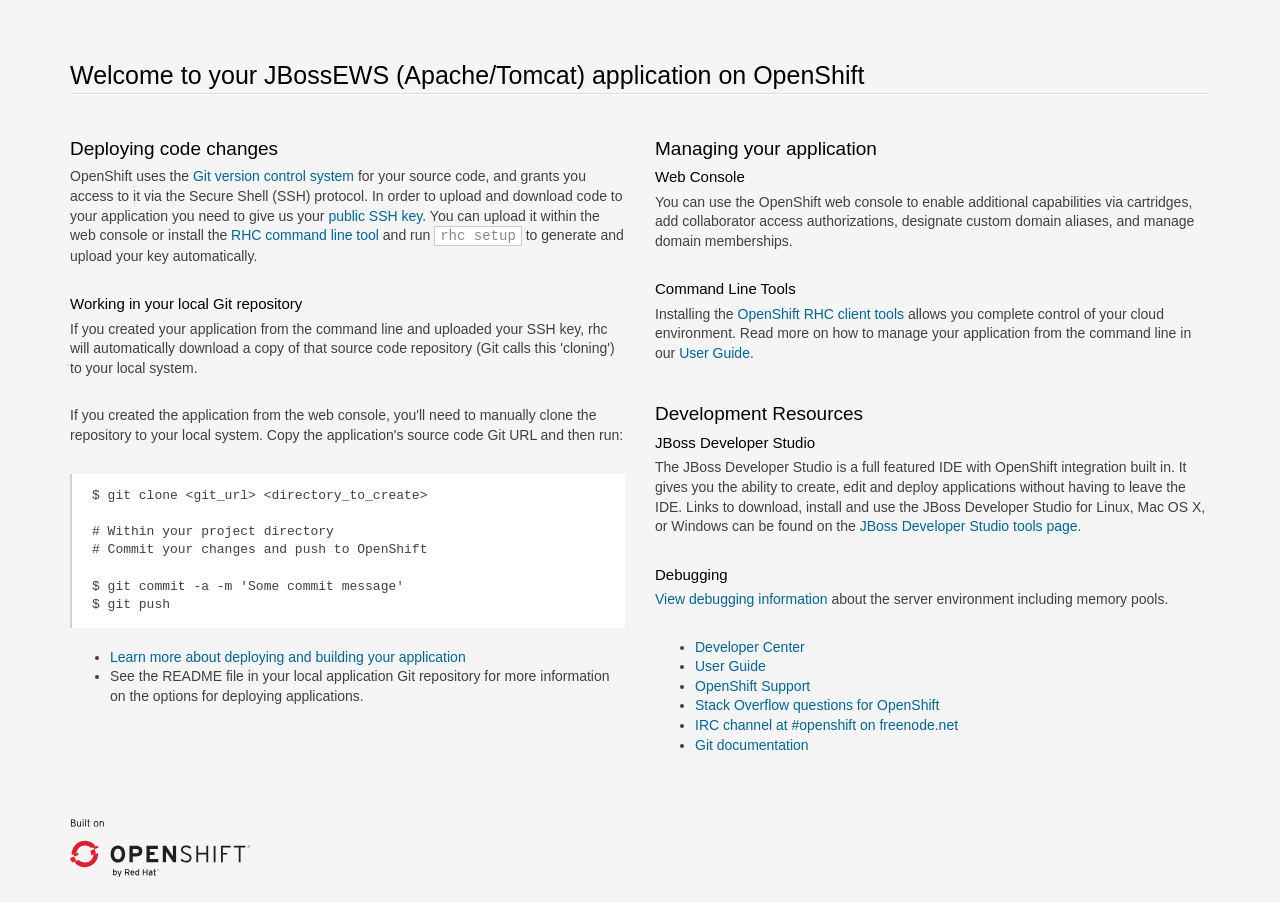
==== src/main/webapp/index.html @ b808d2cb "Inicio" ====
<!doctype html>
<html lang="en">
<head>
  <meta charset="utf-8">
  <meta http-equiv="X-UA-Compatible" content="IE=edge,chrome=1">
  <title>Welcome to OpenShift</title>
  
<style>

/*!
 * Bootstrap v3.0.0
 *
 * Copyright 2013 Twitter, Inc
 * Licensed under the Apache License v2.0
 * http://www.apache.org/licenses/LICENSE-2.0
 *
 * Designed and built with all the love in the world @twitter by @mdo and @fat.
 */

  .logo {
    background-size: cover;
    height: 58px;
    width: 180px;
    margin-top: 6px;
    background-image: url([data-uri]);
  }
.logo a {
  display: block;
  width: 100%;
  height: 100%;
}
*, *:before, *:after {
    -moz-box-sizing: border-box;
    box-sizing: border-box;
}
aside,
footer,
header,
hgroup,
section{
  display: block;
}
body {
  color: #404040;
  font-family: "Helvetica Neue",Helvetica,"Liberation Sans",Arial,sans-serif;
  font-size: 14px;
  line-height: 1.4;
}

html {
  font-family: sans-serif;
  -ms-text-size-adjust: 100%;
  -webkit-text-size-adjust: 100%;
}
ul {
    margin-top: 0;
}
.container {
  margin-right: auto;
  margin-left: auto;
  padding-left: 15px;
  padding-right: 15px;
}
.container:before,
.container:after {
  content: " ";
  /* 1 */

  display: table;
  /* 2 */

}
.container:after {
  clear: both;
}
.row {
  margin-left: -15px;
  margin-right: -15px;
}
.row:before,
.row:after {
  content: " ";
  /* 1 */

  display: table;
  /* 2 */

}
.row:after {
  clear: both;
}
.col-sm-6, .col-md-6, .col-xs-12 {
  position: relative;
  min-height: 1px;
  padding-left: 15px;
  padding-right: 15px;
}
.col-xs-12 {
  width: 100%;
}

@media (min-width: 768px) {
  .container {
    width: 750px;
  }
  .col-sm-6 {
    float: left;
  }
  .col-sm-6 {
    width: 50%;
  }
}

@media (min-width: 992px) {
  .container {
    width: 970px;
  }
  .col-md-6 {
    float: left;
  }
  .col-md-6 {
    width: 50%;
  }
}
@media (min-width: 1200px) {
  .container {
    width: 1170px;
  }
}

a {
  color: #069;
  text-decoration: none;
}
a:hover {
  color: #EA0011;
  text-decoration: underline;
}
hgroup {
  margin-top: 50px;
}
footer {
    margin: 50px 0 25px;
}
h1, h2, h3 {
  color: #000;
  line-height: 1.38em;
  margin: 1.5em 0 .3em;
}
h1 {
  font-size: 25px;
  font-weight: 300;
  border-bottom: 1px solid #fff;
  margin-bottom: .5em;
}
h1:after {
  content: "";
  display: block;
  width: 100%;
  height: 1px;
  background-color: #ddd;
}
h2 {
  font-size: 19px;
  font-weight: 400;
}
h3 {
  font-size: 15px;
  font-weight: 400;
  margin: 0 0 .3em;
}
p {
  margin: 0 0 2em;
}
p + h2 {
  margin-top: 2em;
}
html {
  background: #f5f5f5;
  height: 100%;
}
code {
  background-color: white;
  border: 1px solid #ccc;
  padding: 1px 5px;
  color: #888;
}
pre {
  display: block;
  padding: 13.333px 20px;
  margin: 0 0 20px;
  font-size: 13px;
  line-height: 1.4;
  background-color: #fff;
  border-left: 2px solid rgba(120,120,120,0.35);
  white-space: pre;
  white-space: pre-wrap;
  word-break: normal;
  word-wrap: break-word;
  overflow: auto;
  font-family: Menlo,Monaco,"Liberation Mono",Consolas,monospace !important;
}

</style>

</head>
<body>

<section class='container'>
          <hgroup>
            <h1>Welcome to your JBossEWS (Apache/Tomcat) application on OpenShift</h1>
          </hgroup>


        <div class="row">
          <section class='col-xs-12 col-sm-6 col-md-6'>
            <section>
              <h2>Deploying code changes</h2>
                <p>OpenShift uses the <a href="http://git-scm.com/">Git version control system</a> for your source code, and grants you access to it via the Secure Shell (SSH) protocol. In order to upload and download code to your application you need to give us your <a href="https://www.openshift.com/developers/remote-access">public SSH key</a>. You can upload it within the web console or install the <a href="https://www.openshift.com/developers/rhc-client-tools-install">RHC command line tool</a> and run <code>rhc setup</code> to generate and upload your key automatically.</p>

                <h3>Working in your local Git repository</h3>
                <p>If you created your application from the command line and uploaded your SSH key, rhc will automatically download a copy of that source code repository (Git calls this 'cloning') to your local system.</p>

                <p>If you created the application from the web console, you'll need to manually clone the repository to your local system. Copy the application's source code Git URL and then run:</p>

<pre>$ git clone &lt;git_url&gt; &lt;directory_to_create&gt;

# Within your project directory
# Commit your changes and push to OpenShift

$ git commit -a -m 'Some commit message'
$ git push</pre>


                  <ul>
                    <li><a href="https://www.openshift.com/developers/deploying-and-building-applications">Learn more about deploying and building your application</a></li>
                    <li>See the README file in your local application Git repository for more information on the options for deploying applications.</li>
                  </ul>

            </section>

          </section>
          <section class="col-xs-12 col-sm-6 col-md-6">

                <h2>Managing your application</h2>

                <h3>Web Console</h3>
                <p>You can use the OpenShift web console to enable additional capabilities via cartridges, add collaborator access authorizations, designate custom domain aliases, and manage domain memberships.</p>

                <h3>Command Line Tools</h3>
                <p>Installing the <a href="https://www.openshift.com/developers/rhc-client-tools-install">OpenShift RHC client tools</a> allows you complete control of your cloud environment. Read more on how to manage your application from the command line in our <a href="https://www.openshift.com/user-guide">User Guide</a>.
                </p>

                <h2>Development Resources</h2>
                  <h3>JBoss Developer Studio</h3>
                  <p>
                    The JBoss Developer Studio is a full featured IDE with OpenShift integration built in.
                    It gives you the ability to create, edit and deploy applications without having to
                    leave the IDE.  Links to download, install and use the JBoss Developer Studio for Linux,
                    Mac OS X, or Windows can be found on the
                    <a href="https://www.openshift.com/developers/tools">JBoss Developer Studio tools page.</a>
                  </p>
                  <h3>Debugging</h3>
                  <p><a href="snoop.jsp">View debugging information</a> about the server environment including memory pools.</p>
                  <ul>
                    <li><a href="https://www.openshift.com/developers">Developer Center</a></li>
                    <li><a href="https://www.openshift.com/user-guide">User Guide</a></li>
                    <li><a href="https://www.openshift.com/support">OpenShift Support</a></li>
                    <li><a href="http://stackoverflow.com/questions/tagged/openshift">Stack Overflow questions for OpenShift</a></li>
                    <li><a href="http://webchat.freenode.net/?randomnick=1&channels=openshift&uio=d4">IRC channel at #openshift on freenode.net</a></li>
                    <li><a href="http://git-scm.com/documentation">Git documentation</a></li>
                  </ul>

          </section>
        </div>

        <footer>
          <div class="logo"><a href="https://www.openshift.com/"></a></div>
        </footer>
</section>
</body>
</html>
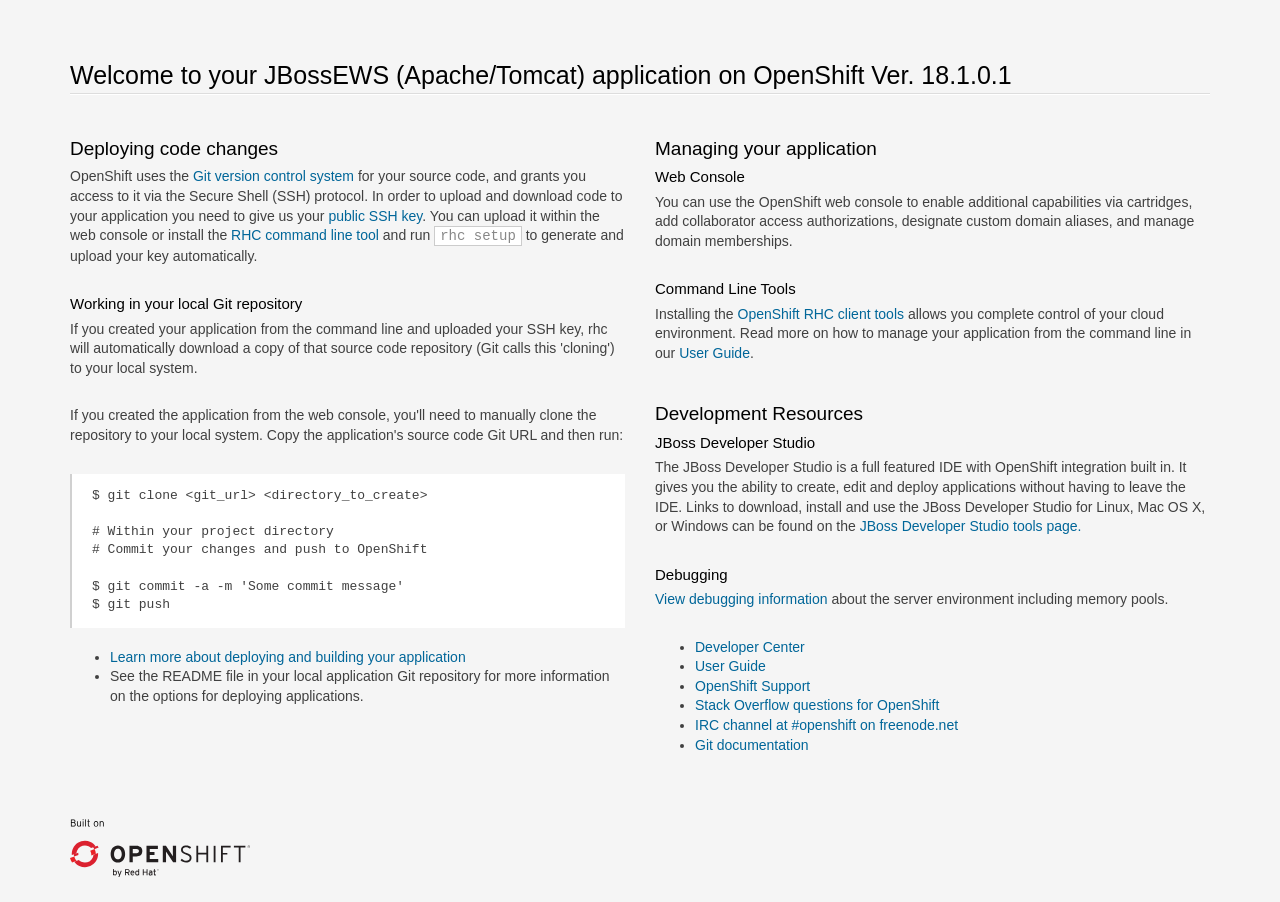
==== commit d8e0dd0a: "Actualizacion configuracion de base de datos." ====
--- a/src/main/webapp/index.html
+++ b/src/main/webapp/index.html
@@ -208,7 +208,7 @@
 
 <section class='container'>
           <hgroup>
-            <h1>Welcome to your JBossEWS (Apache/Tomcat) application on OpenShift</h1>
+            <h1>Welcome to your JBossEWS (Apache/Tomcat) application on OpenShift Ver. 18.1.0.1</h1>
           </hgroup>
 
 
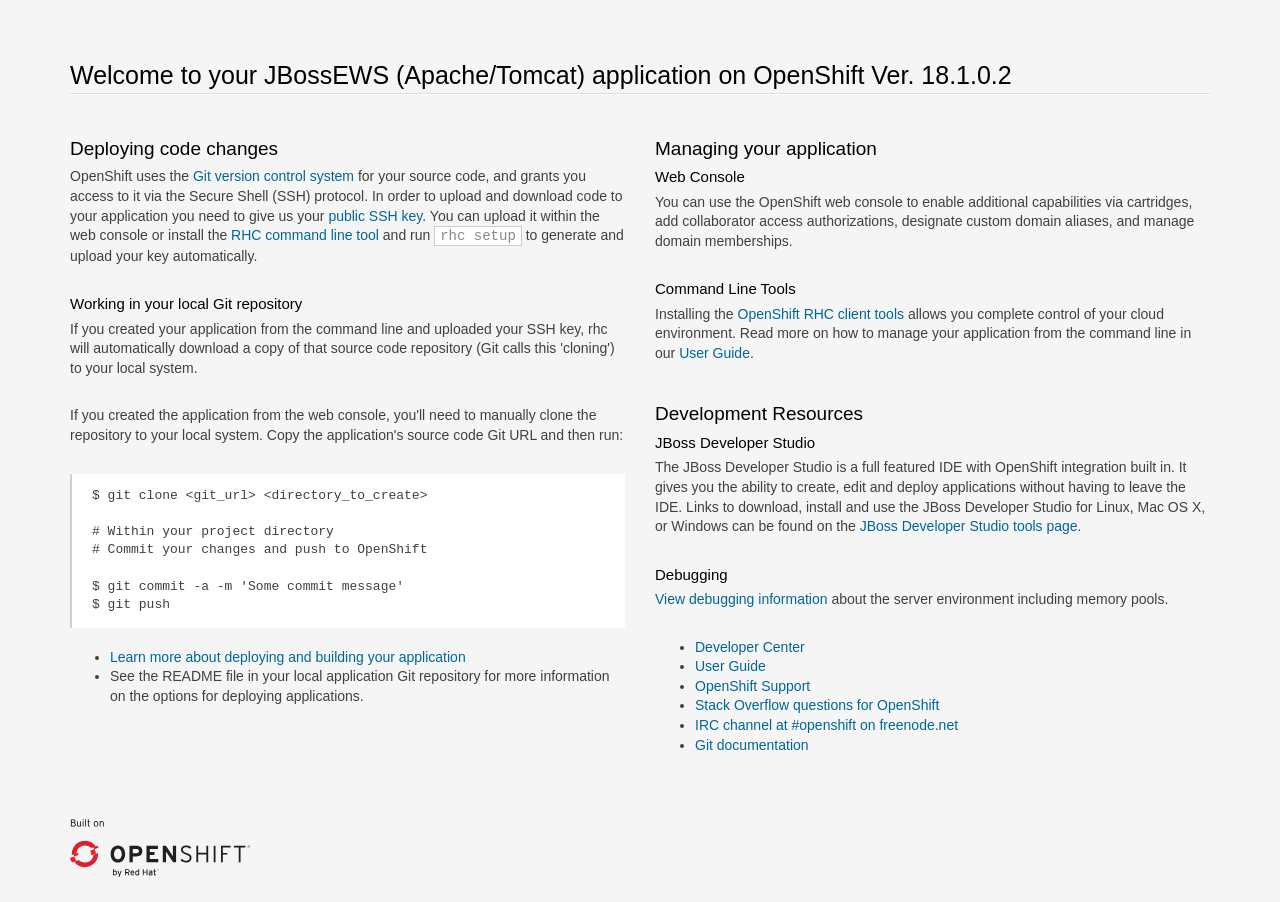
==== commit da4df9c6: "Se elimina label ciudad, se corrije label grupos." ====
--- a/src/main/webapp/index.html
+++ b/src/main/webapp/index.html
@@ -208,7 +208,7 @@
 
 <section class='container'>
           <hgroup>
-            <h1>Welcome to your JBossEWS (Apache/Tomcat) application on OpenShift Ver. 18.1.0.1</h1>
+            <h1>Welcome to your JBossEWS (Apache/Tomcat) application on OpenShift Ver. 18.1.0.2</h1>
           </hgroup>
 
 
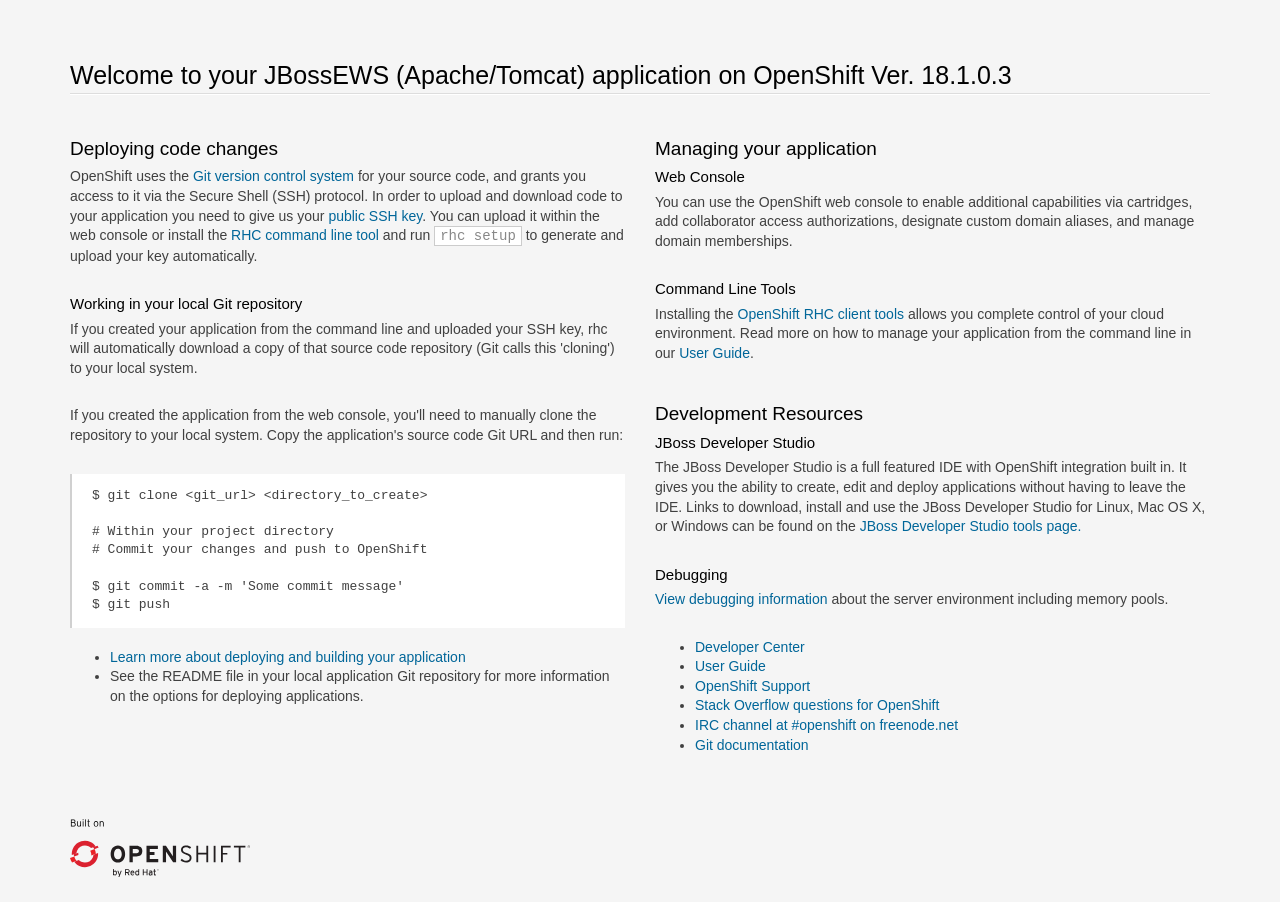
==== commit 7e3d2835: "Servicio correo." ====
--- a/src/main/webapp/index.html
+++ b/src/main/webapp/index.html
@@ -208,7 +208,7 @@
 
 <section class='container'>
           <hgroup>
-            <h1>Welcome to your JBossEWS (Apache/Tomcat) application on OpenShift Ver. 18.1.0.2</h1>
+            <h1>Welcome to your JBossEWS (Apache/Tomcat) application on OpenShift Ver. 18.1.0.3</h1>
           </hgroup>
 
 
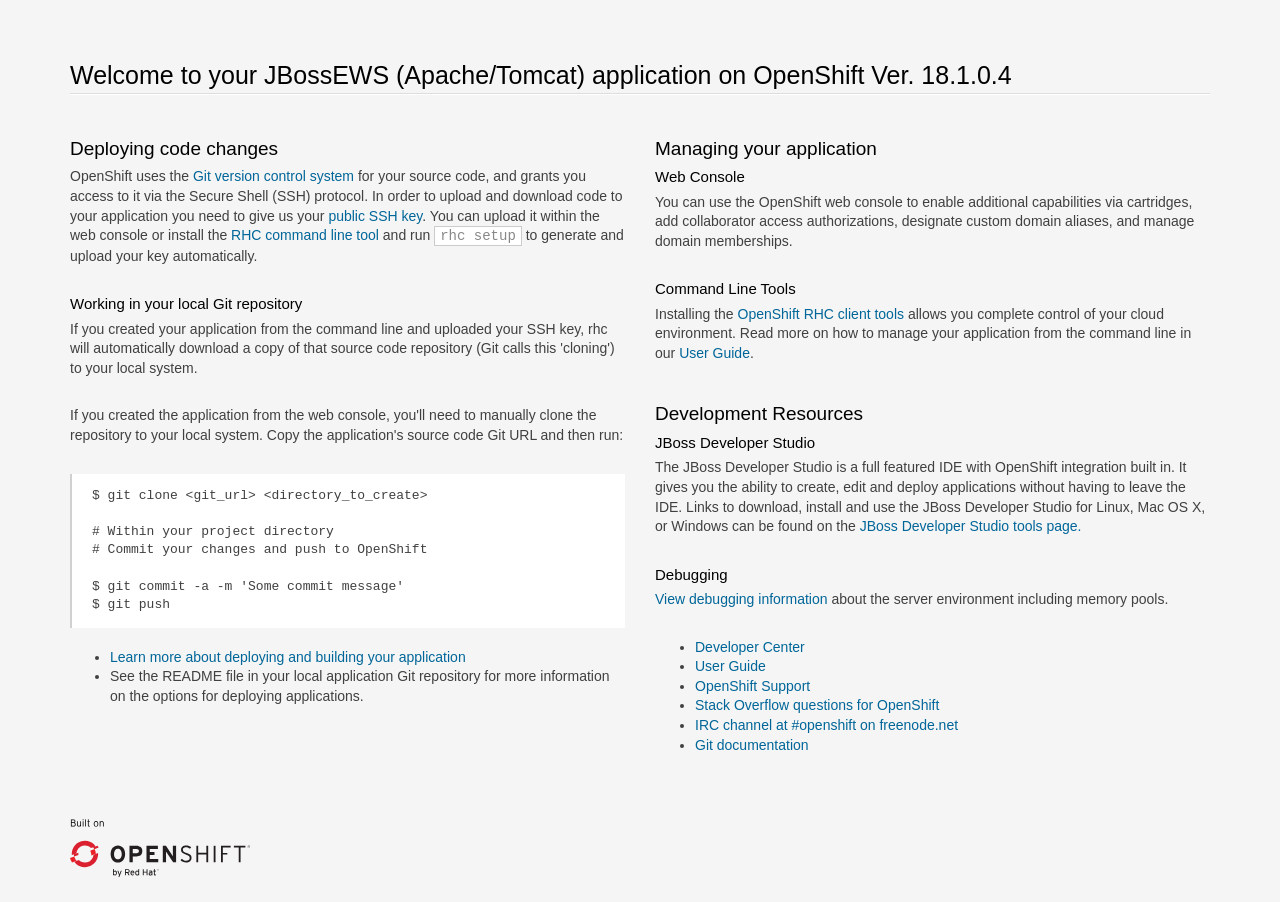
==== commit 91ad5d74: "delete function correoAsunto" ====
--- a/src/main/webapp/index.html
+++ b/src/main/webapp/index.html
@@ -208,7 +208,7 @@
 
 <section class='container'>
           <hgroup>
-            <h1>Welcome to your JBossEWS (Apache/Tomcat) application on OpenShift Ver. 18.1.0.3</h1>
+            <h1>Welcome to your JBossEWS (Apache/Tomcat) application on OpenShift Ver. 18.1.0.4</h1>
           </hgroup>
 
 
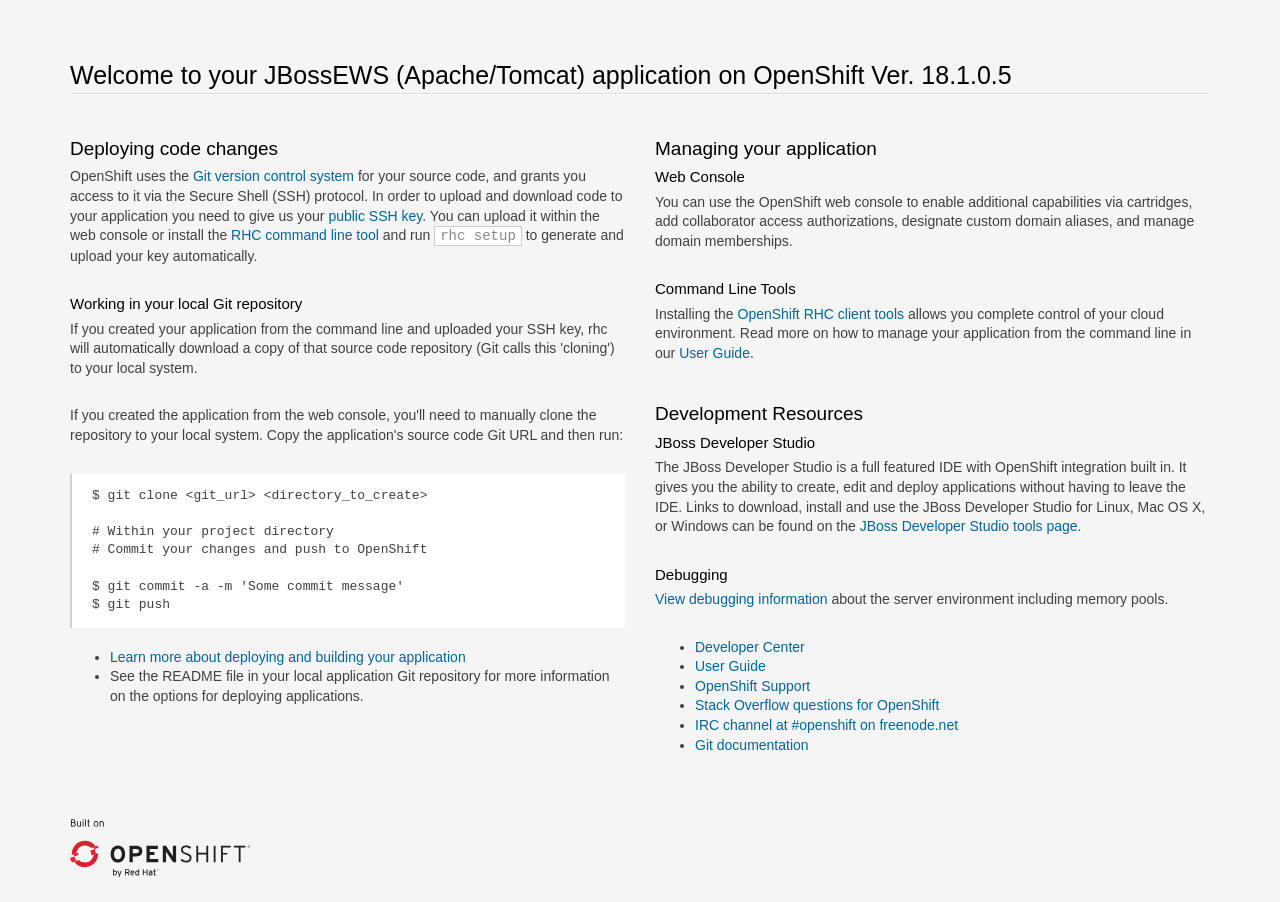
==== commit d9729f5e: "servicio actualizar datos usuario." ====
--- a/src/main/webapp/index.html
+++ b/src/main/webapp/index.html
@@ -208,7 +208,7 @@
 
 <section class='container'>
           <hgroup>
-            <h1>Welcome to your JBossEWS (Apache/Tomcat) application on OpenShift Ver. 18.1.0.4</h1>
+            <h1>Welcome to your JBossEWS (Apache/Tomcat) application on OpenShift Ver. 18.1.0.5</h1>
           </hgroup>
 
 
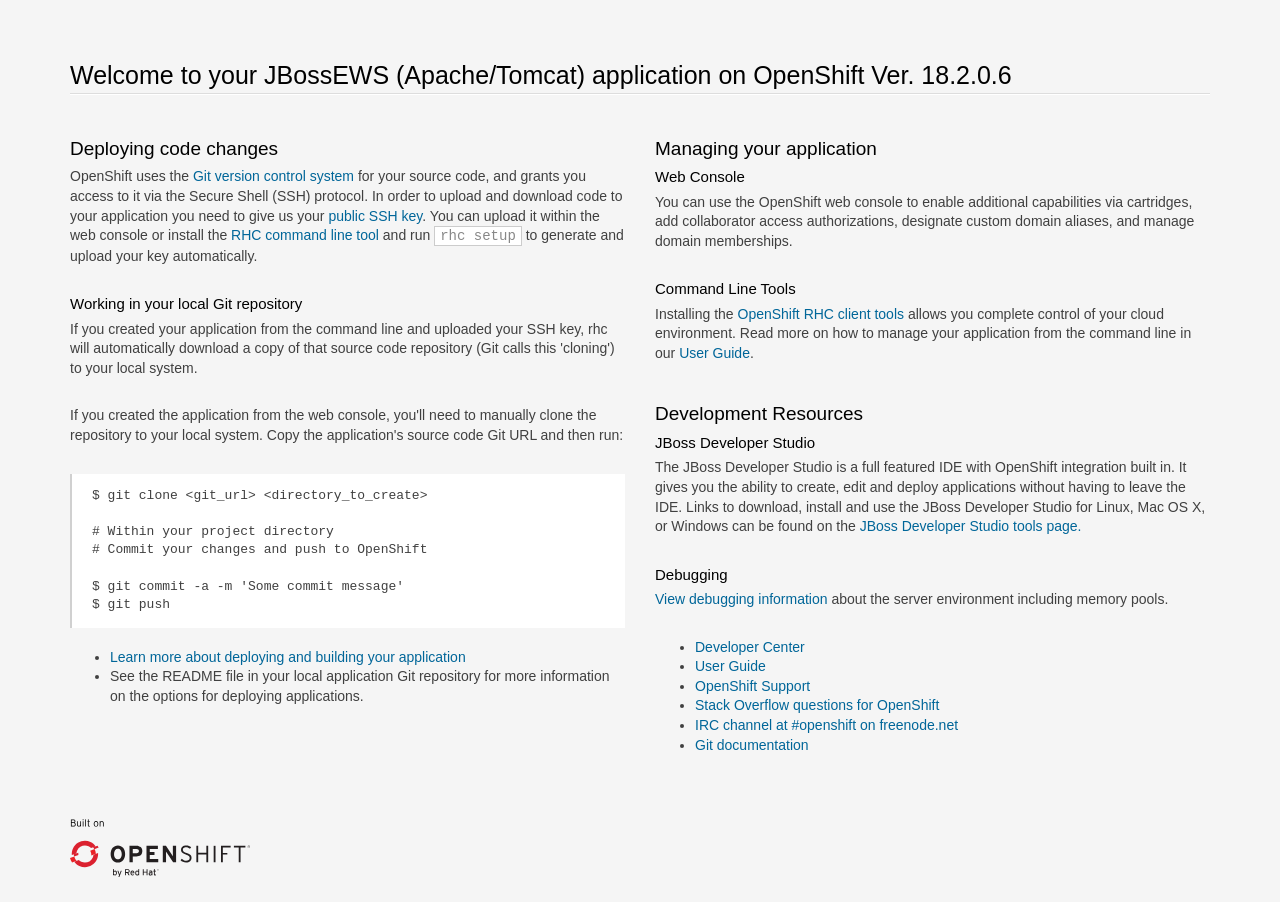
==== commit 59136d51: "Sistesa temporal" ====
--- a/src/main/webapp/index.html
+++ b/src/main/webapp/index.html
@@ -208,7 +208,7 @@
 
 <section class='container'>
           <hgroup>
-            <h1>Welcome to your JBossEWS (Apache/Tomcat) application on OpenShift Ver. 18.1.0.5</h1>
+            <h1>Welcome to your JBossEWS (Apache/Tomcat) application on OpenShift Ver. 18.2.0.6</h1>
           </hgroup>
 
 
